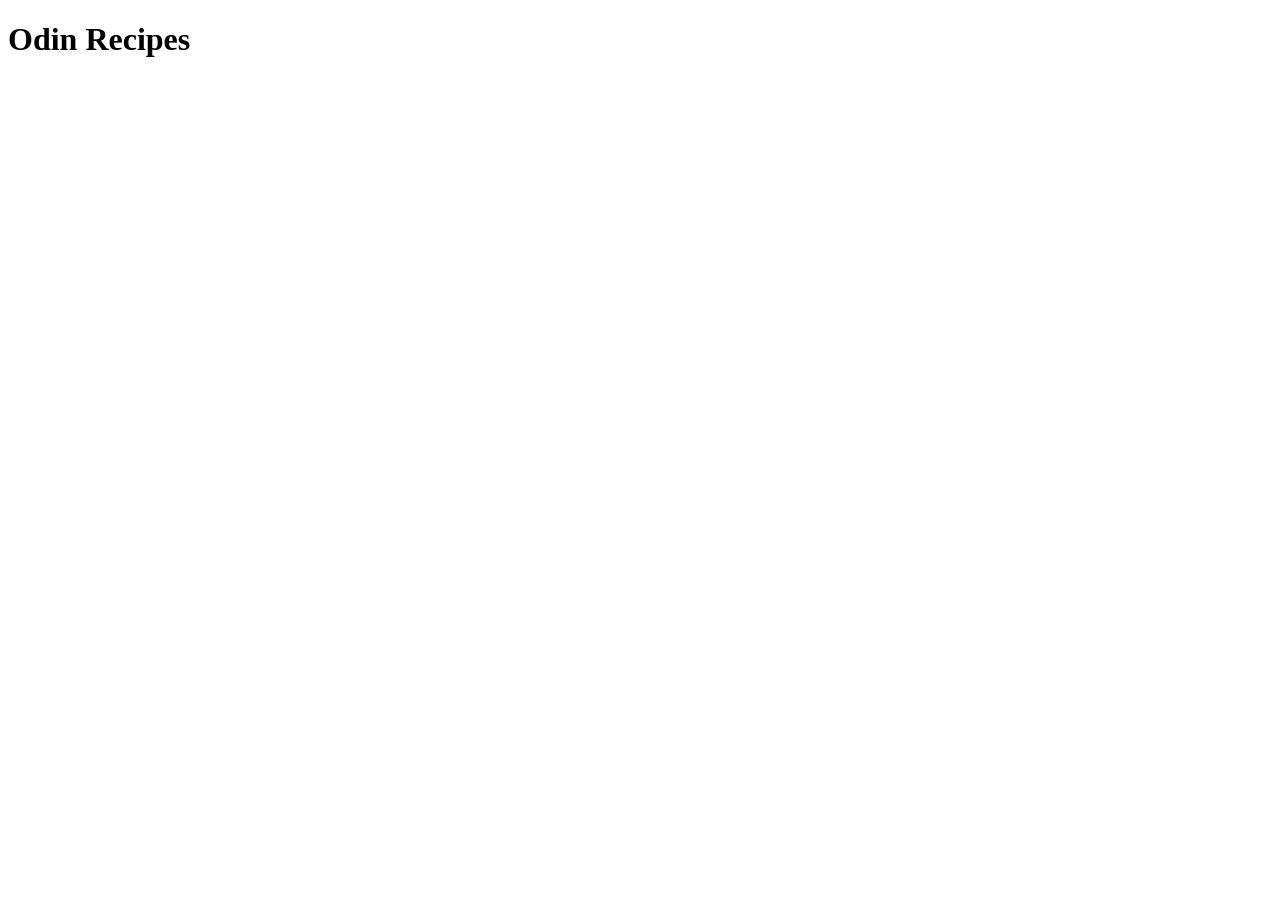
==== index.html @ 1cbe7800 "add some text to README.md, add file index.html and created recipes directory" ====
<!DOCTYPE html>
<html lang="en">
<head>
    <meta charset="UTF-8">
    <meta name="viewport" content="width=device-width, initial-scale=1.0">
    <title>odin-recipes</title>
</head>
<body>
    <h1>Odin Recipes</h1>
</body>
</html>
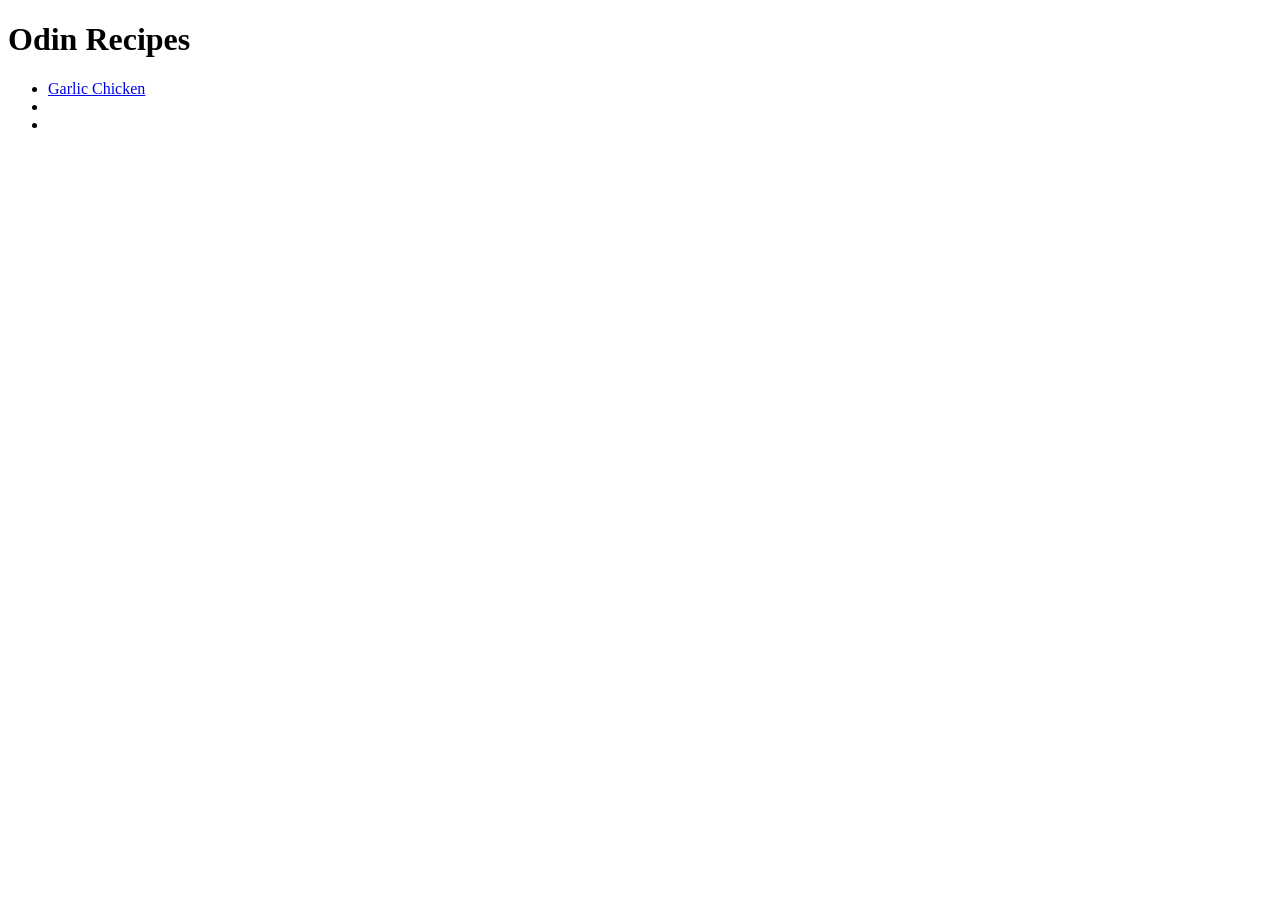
==== commit 69cdf0be: "add unordered list" ====
--- a/index.html
+++ b/index.html
@@ -7,5 +7,11 @@
 </head>
 <body>
     <h1>Odin Recipes</h1>
+
+    <ul>
+        <li> <a href="recipes/garlic_chicken.html">Garlic Chicken</a></li>
+        <li></li>
+        <li></li>
+    </ul>
 </body>
 </html>
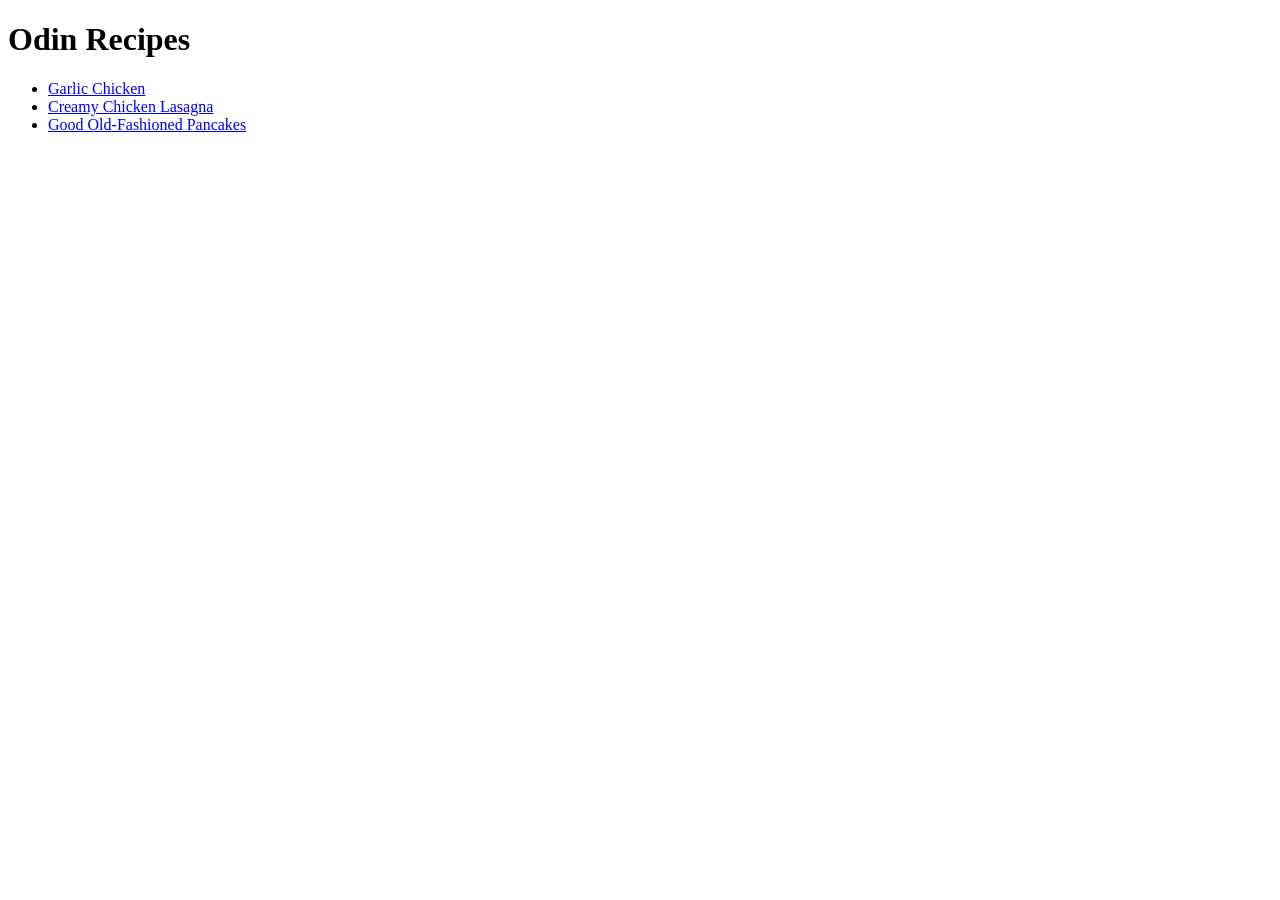
==== commit 59392ed0: "add more unoredered list" ====
--- a/index.html
+++ b/index.html
@@ -9,9 +9,9 @@
     <h1>Odin Recipes</h1>
 
     <ul>
-        <li> <a href="recipes/garlic_chicken.html">Garlic Chicken</a></li>
-        <li></li>
-        <li></li>
+        <li><a href="recipes/garlic_chicken.html">Garlic Chicken</a></li>
+        <li><a href="recipes/creamy_chicken_lasagna.html">Creamy Chicken Lasagna</a></li>
+        <li><a href="recipes/good_old_fashioned_pancakes.html">Good Old-Fashioned Pancakes</a></li>
     </ul>
 </body>
 </html>
